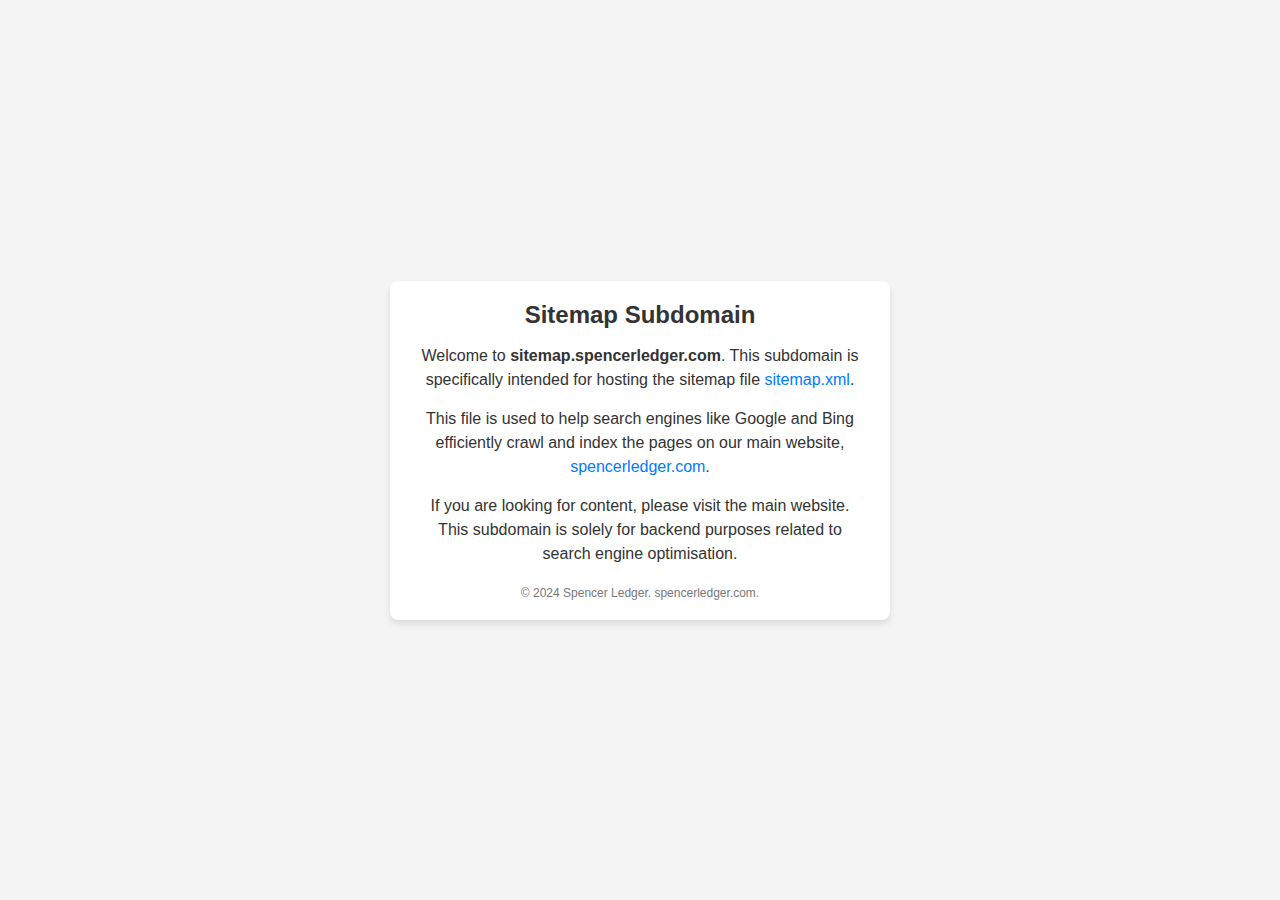
==== index.html @ f9c11389 "Add files via upload" ====
<!DOCTYPE html>
<html lang="en">
<head>
    <meta charset="UTF-8">
    <meta name="viewport" content="width=device-width, initial-scale=1.0">
    <title>Sitemap Subdomain Information</title>
    <link rel="stylesheet" href="styles.css">
</head>
<body>
    <div class="container">
        <header>
            <h1>Sitemap Subdomain</h1>
        </header>
        <main>
            <p>Welcome to <strong>sitemap.spencerledger.com</strong>. This subdomain is specifically intended for hosting the sitemap file <a href="https://sitemap.spencerledger.com/sitemap.xml" target="_blank">sitemap.xml</a>.</p>
            <p>This file is used to help search engines like Google and Bing efficiently crawl and index the pages on our main website, <a href="https://www.spencerledger.com" target="_blank">spencerledger.com</a>.</p>
            <p>If you are looking for content, please visit the main website. This subdomain is solely for backend purposes related to search engine optimisation.</p>
        </main>
        <footer>
            <p>&copy; 2024 Spencer Ledger. spencerledger.com.</p>
        </footer>
    </div>
</body>
</html>
---- styles.css ----
* {
    box-sizing: border-box;
    margin: 0;
    padding: 0;
    font-family: Arial, sans-serif;
}

body {
    background-color: #f4f4f4;
    display: flex;
    justify-content: center;
    align-items: center;
    height: 100vh;
    color: #333;
}

.container {
    background-color: #ffffff;
    padding: 20px 30px;
    border-radius: 8px;
    box-shadow: 0px 4px 6px rgba(0, 0, 0, 0.1);
    max-width: 500px;
    text-align: center;
}

header h1 {
    font-size: 24px;
    color: #333;
    margin-bottom: 15px;
}

main p {
    margin-bottom: 15px;
    font-size: 16px;
    line-height: 1.5;
}

main a {
    color: #007BFF;
    text-decoration: none;
}

main a:hover {
    text-decoration: underline;
}

footer p {
    font-size: 12px;
    color: #777;
    margin-top: 20px;
}
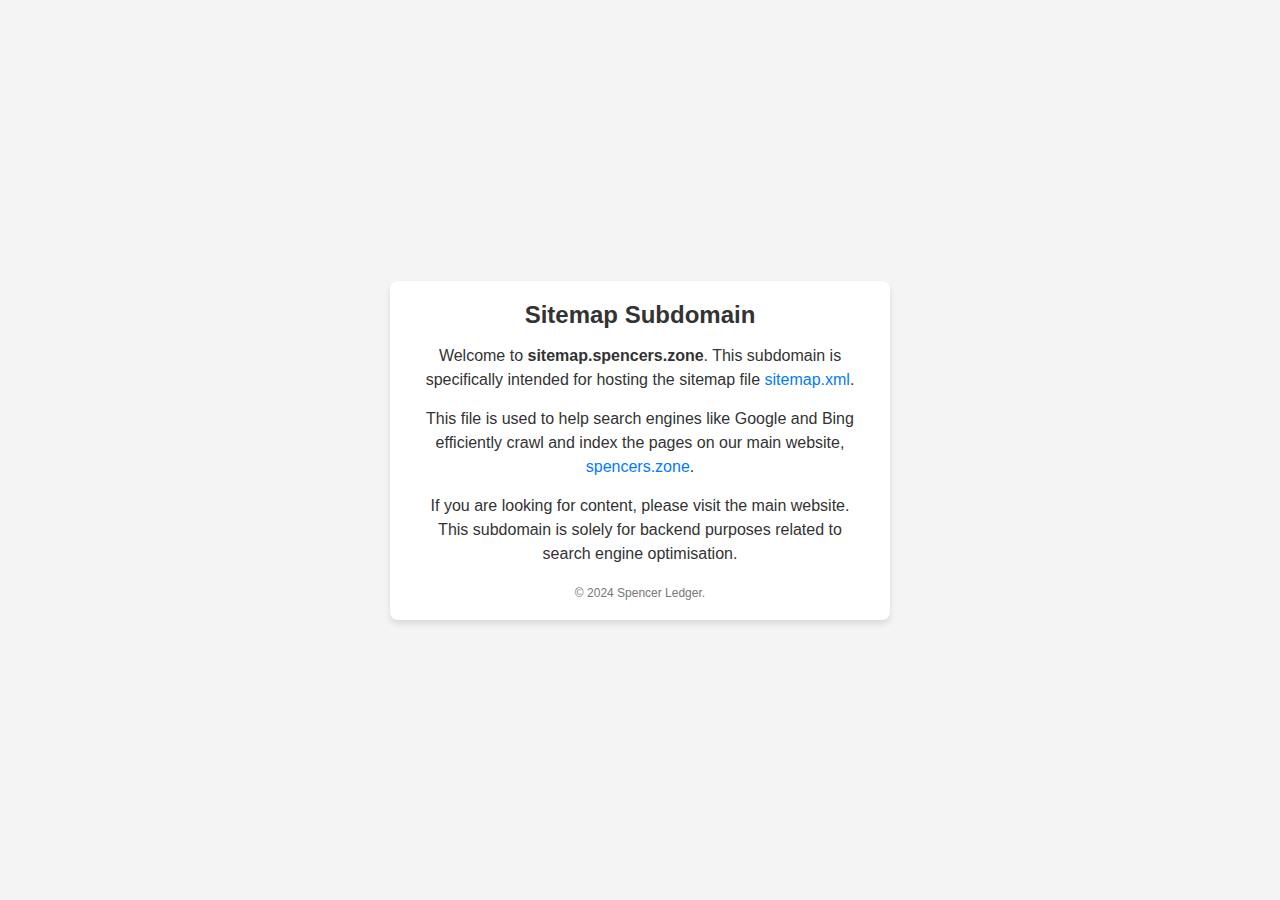
==== commit 130e9fb4: "Update index.html" ====
--- a/index.html
+++ b/index.html
@@ -4,6 +4,7 @@
     <meta charset="UTF-8">
     <meta name="viewport" content="width=device-width, initial-scale=1.0">
     <title>Sitemap Subdomain Information</title>
+    <link rel="icon" href="/SLFavicon.ico" type="image/x-icon">
     <link rel="stylesheet" href="styles.css">
 </head>
 <body>
@@ -12,13 +13,13 @@
             <h1>Sitemap Subdomain</h1>
         </header>
         <main>
-            <p>Welcome to <strong>sitemap.spencerledger.com</strong>. This subdomain is specifically intended for hosting the sitemap file <a href="https://sitemap.spencerledger.com/sitemap.xml" target="_blank">sitemap.xml</a>.</p>
-            <p>This file is used to help search engines like Google and Bing efficiently crawl and index the pages on our main website, <a href="https://www.spencerledger.com" target="_blank">spencerledger.com</a>.</p>
+            <p>Welcome to <strong>sitemap.spencers.zone</strong>. This subdomain is specifically intended for hosting the sitemap file <a href="https://sitemap.spencers.zone/sitemap.xml" target="_blank">sitemap.xml</a>.</p>
+            <p>This file is used to help search engines like Google and Bing efficiently crawl and index the pages on our main website, <a href="https://www.spencers.zone" target="_blank">spencers.zone</a>.</p>
             <p>If you are looking for content, please visit the main website. This subdomain is solely for backend purposes related to search engine optimisation.</p>
         </main>
         <footer>
-            <p>&copy; 2024 Spencer Ledger. spencerledger.com.</p>
+            <p>&copy; 2024 Spencer Ledger.</p>
         </footer>
     </div>
 </body>
-</html>+</html>
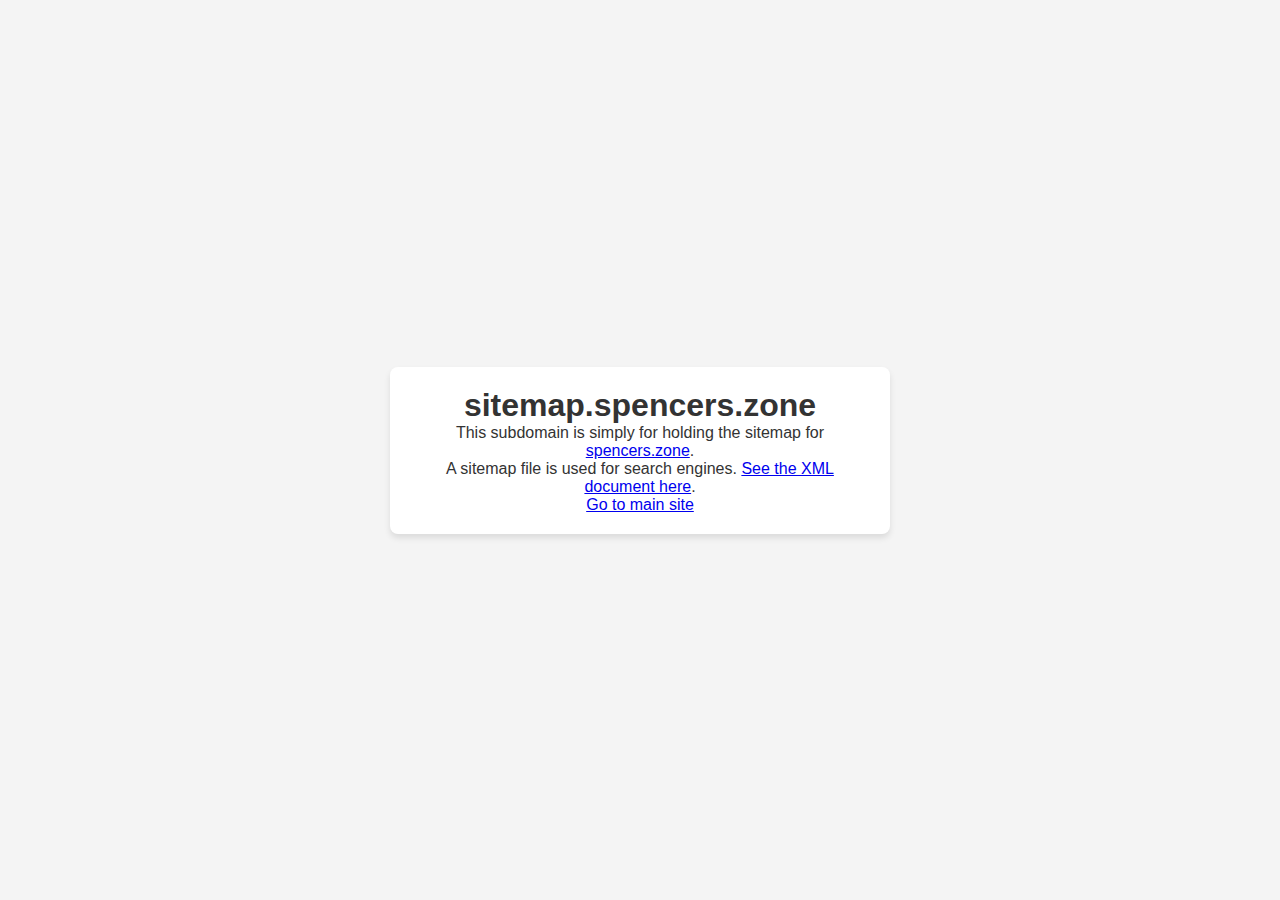
==== commit 6ea8e997: "Update index.html" ====
--- a/index.html
+++ b/index.html
@@ -1,25 +1,20 @@
 <!DOCTYPE html>
 <html lang="en">
 <head>
-    <meta charset="UTF-8">
-    <meta name="viewport" content="width=device-width, initial-scale=1.0">
-    <title>Sitemap Subdomain Information</title>
-    <link rel="icon" href="/SLFavicon.ico" type="image/x-icon">
-    <link rel="stylesheet" href="styles.css">
+  <meta charset="UTF-8">
+  <meta name="viewport" content="width=device-width, initial-scale=1.0">
+  <title>Sitemap Site ›› Spencer Ledger</title>
+  <link rel="stylesheet" href="styles.css">
+  <link rel="icon" href="https://cdn.spencers.zone/images/Sitemap.ico" type="image/x-icon">
 </head>
 <body>
-    <div class="container">
-        <header>
-            <h1>Sitemap Subdomain</h1>
-        </header>
-        <main>
-            <p>Welcome to <strong>sitemap.spencers.zone</strong>. This subdomain is specifically intended for hosting the sitemap file <a href="https://sitemap.spencers.zone/sitemap.xml" target="_blank">sitemap.xml</a>.</p>
-            <p>This file is used to help search engines like Google and Bing efficiently crawl and index the pages on our main website, <a href="https://www.spencers.zone" target="_blank">spencers.zone</a>.</p>
-            <p>If you are looking for content, please visit the main website. This subdomain is solely for backend purposes related to search engine optimisation.</p>
-        </main>
-        <footer>
-            <p>&copy; 2024 Spencer Ledger.</p>
-        </footer>
+  <div class="container">
+    <h1>sitemap.spencers.zone</h1>
+    <p>This subdomain is simply for holding the sitemap for <a href="https://www.spencers.zone">spencers.zone</a>.</p>
+    <p>A sitemap file is used for search engines. <a href="https://sitemap.spencers.zone/sitemap.xml">See the XML document here</a>.</p>
+    <div class="button-container">
+      <a href="https://www.spencers.zone" class="button home">Go to main site</a>
     </div>
+  </div>
 </body>
 </html>
